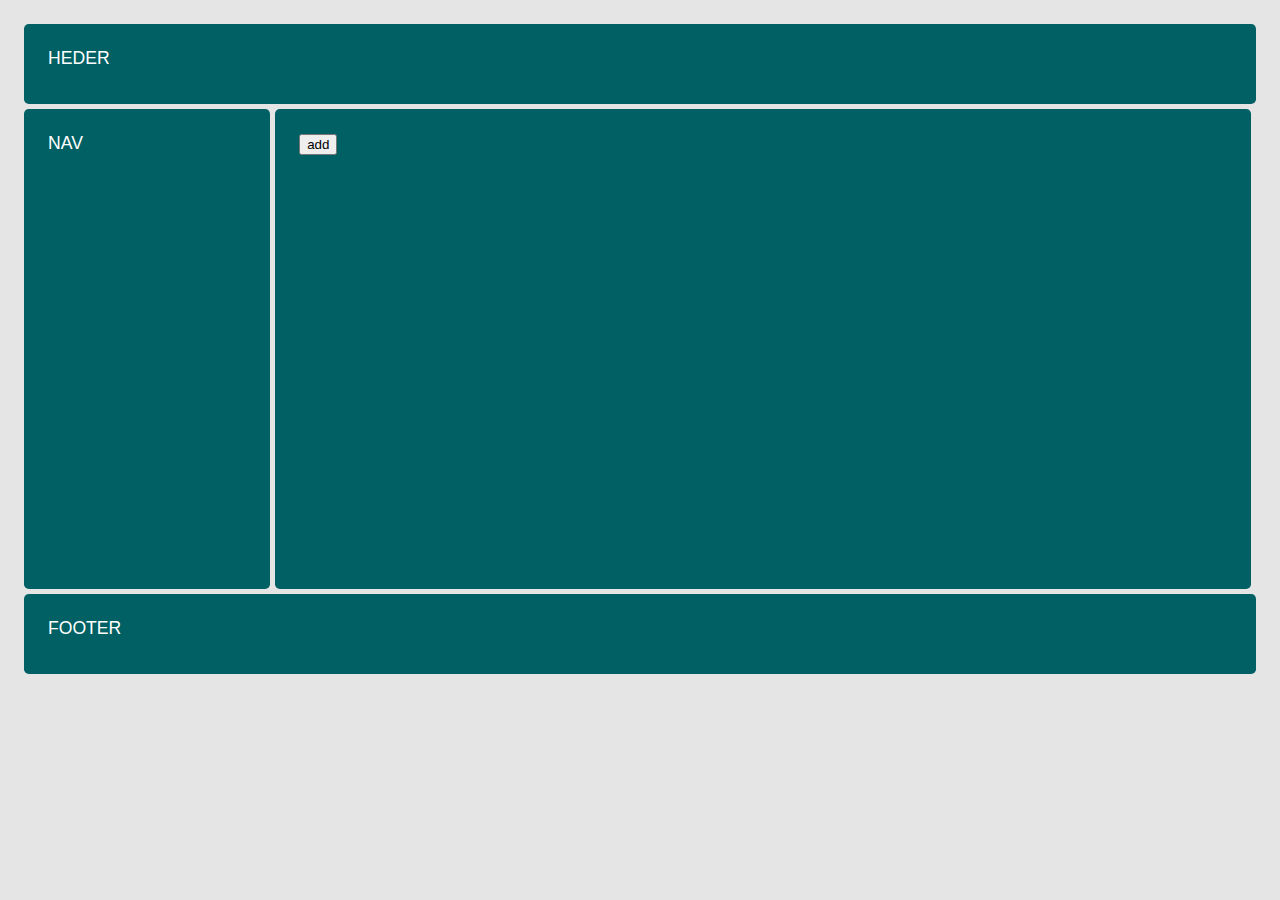
==== index.html @ 6978943e "Added ajax functions [get, post, delete] to manipulate the DOM and add a redponsive grid layout with" ====
<!DOCTYPE html>
<html lang="en">
<head>
  <meta charset="UTF-8">
  <meta name="viewport" content="width=device-width, initial-scale=1.0">
  <meta http-equiv="X-UA-Compatible" content="ie=edge">
  <link href="./assets/css/styles.css" rel="stylesheet">
  <title>Document</title>
</head>
<body>
  <div class="grid">
    <header class="grid-item heder">HEDER</header>
    <nav class="grid-item nav">nav</nav>
    <main class="grid-item main" >
      <div class="headmain">
        <button type="button" name="button" id ="addDev">add</button>
      </div>
      <div id="main"></div>
    </main>
    <footer class="grid-item footer">footer</footer>
  </div>
  <script src="./js/main.js"></script>
  <script type="text/javascript" src="https://code.jquery.com/jquery-3.2.1.min.js"></script>



</body>
</html>
---- assets/css/styles.css ----
body{
	background-color: rgba(0,0,0,.1);
	font: 1.1rem sans-serif;
	text-transform: uppercase;
	color: white;
}
.grid{
	padding: 1rem;
}
.grid-item{
	padding: 1.5rem;
	border-radius: .3rem;
	background-color: #006064 ;
}
/*****************************/

.grid{
  display: grid;
  grid-gap: .3rem;
  grid-template-columns: [start] minmax(5rem,20%)
                         [sideend main] minmax(8rem, 1fr)
                         [end];
  grid-template-rows: [initrow] minmax(5rem,20%)
                      [main] minmax(30rem,auto)
                      [footer] minmax(5rem,20%)
                      [endrow];
}
.heder{
  grid-column: 1/span2;
}
.footer{
  grid-column: 1/span2;
}

.flex{
	display: flex;
	justify-content: center;
	flex-direction: column;
}

p {
	margin:0;
}


/*****************************/


.card{
	margin: .3rem;
	border-radius: .3rem;
	background-color: #b1bef7;
}
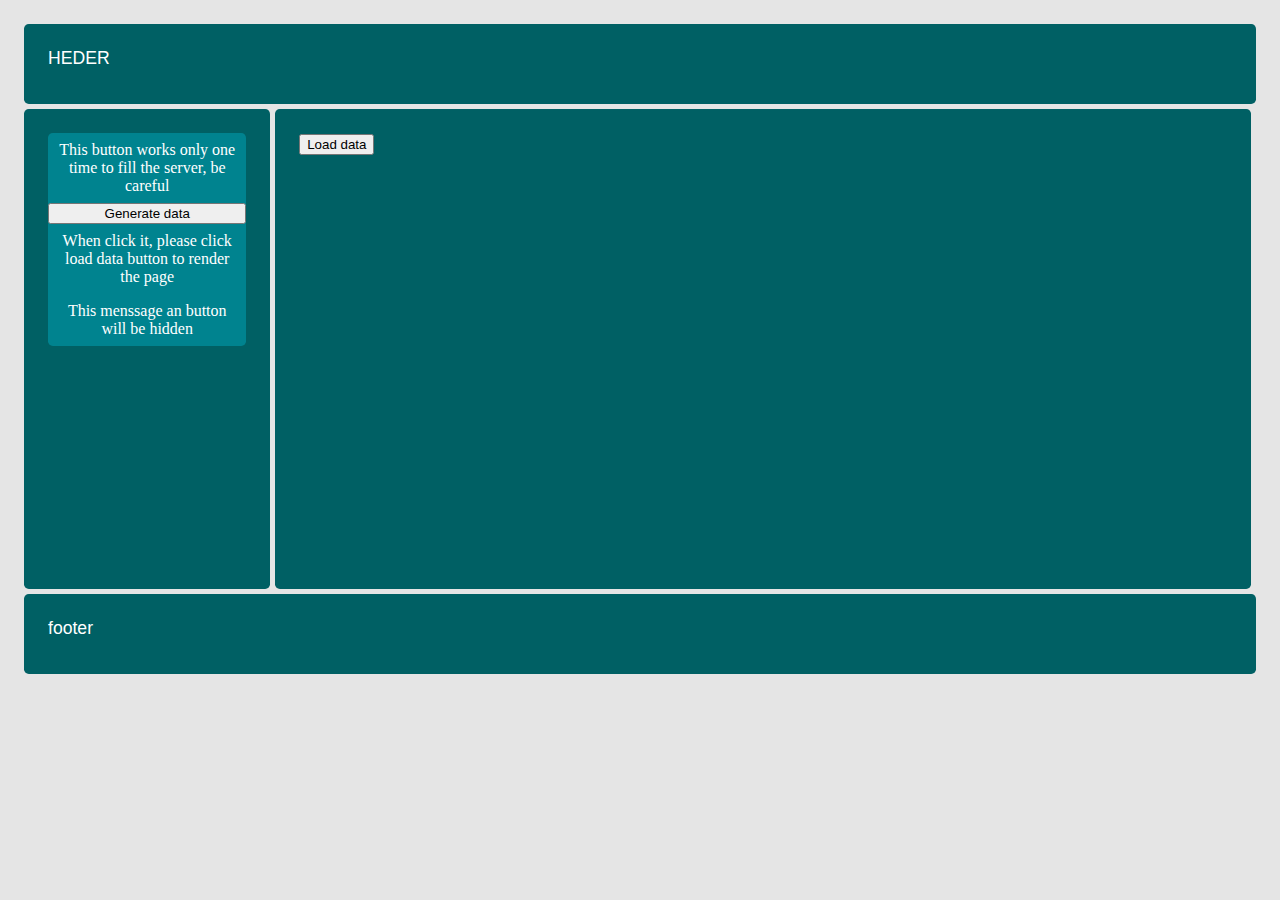
==== commit 77ed3c05: "Added a button that send data to fill the api, and another button that render the data, this functio" ====
--- a/index.html
+++ b/index.html
@@ -10,16 +10,24 @@
 <body>
   <div class="grid">
     <header class="grid-item heder">HEDER</header>
-    <nav class="grid-item nav">nav</nav>
-    <main class="grid-item main" >
+    <nav class="grid-item nav">
+      <div class="flex menssageButton">
+        <p class="fillMenssage">This button works only one time to fill the server, be careful</p>
+        <button type="button" name="button"id="genereteData">Generate data</button>
+        <p class="fillMenssage">When click it, please click load data button to render the page</p>
+        <p class="fillMenssage">This menssage an button will be hidden</p>
+      </div>
+    </nav>
+    <main class="grid-item main" id="cont" >
       <div class="headmain">
-        <button type="button" name="button" id ="addDev">add</button>
+        <button type="button" name="button" id ="addDev">Load data</button>
       </div>
       <div id="main"></div>
     </main>
     <footer class="grid-item footer">footer</footer>
   </div>
   <script src="./js/main.js"></script>
+  <script src="js/generate.js"></script>
   <script type="text/javascript" src="https://code.jquery.com/jquery-3.2.1.min.js"></script>
 
 
--- a/assets/css/styles.css
+++ b/assets/css/styles.css
@@ -1,7 +1,6 @@
 body{
 	background-color: rgba(0,0,0,.1);
 	font: 1.1rem sans-serif;
-	text-transform: uppercase;
 	color: white;
 }
 .grid{
@@ -12,12 +11,14 @@
 	border-radius: .3rem;
 	background-color: #006064 ;
 }
+
+
 /*****************************/
 
 .grid{
   display: grid;
   grid-gap: .3rem;
-  grid-template-columns: [start] minmax(5rem,20%)
+  grid-template-columns: [start] minmax(10rem,20%)
                          [sideend main] minmax(8rem, 1fr)
                          [end];
   grid-template-rows: [initrow] minmax(5rem,20%)
@@ -38,8 +39,23 @@
 	flex-direction: column;
 }
 
-p {
+.fillMenssage {
+	margin:.5rem;
+	font-size: 1rem;
+	font-family: Arial;
+	font-family: myFirstFont;
+	text-align: center;
+}
+p{
 	margin:0;
+	font-size: 1rem;
+	font-family: Arial;
+}
+
+ .menssageButton{
+	/*padding: 1.5rem;*/
+	border-radius: .3rem;
+	background-color: #00838f ;
 }
 
 
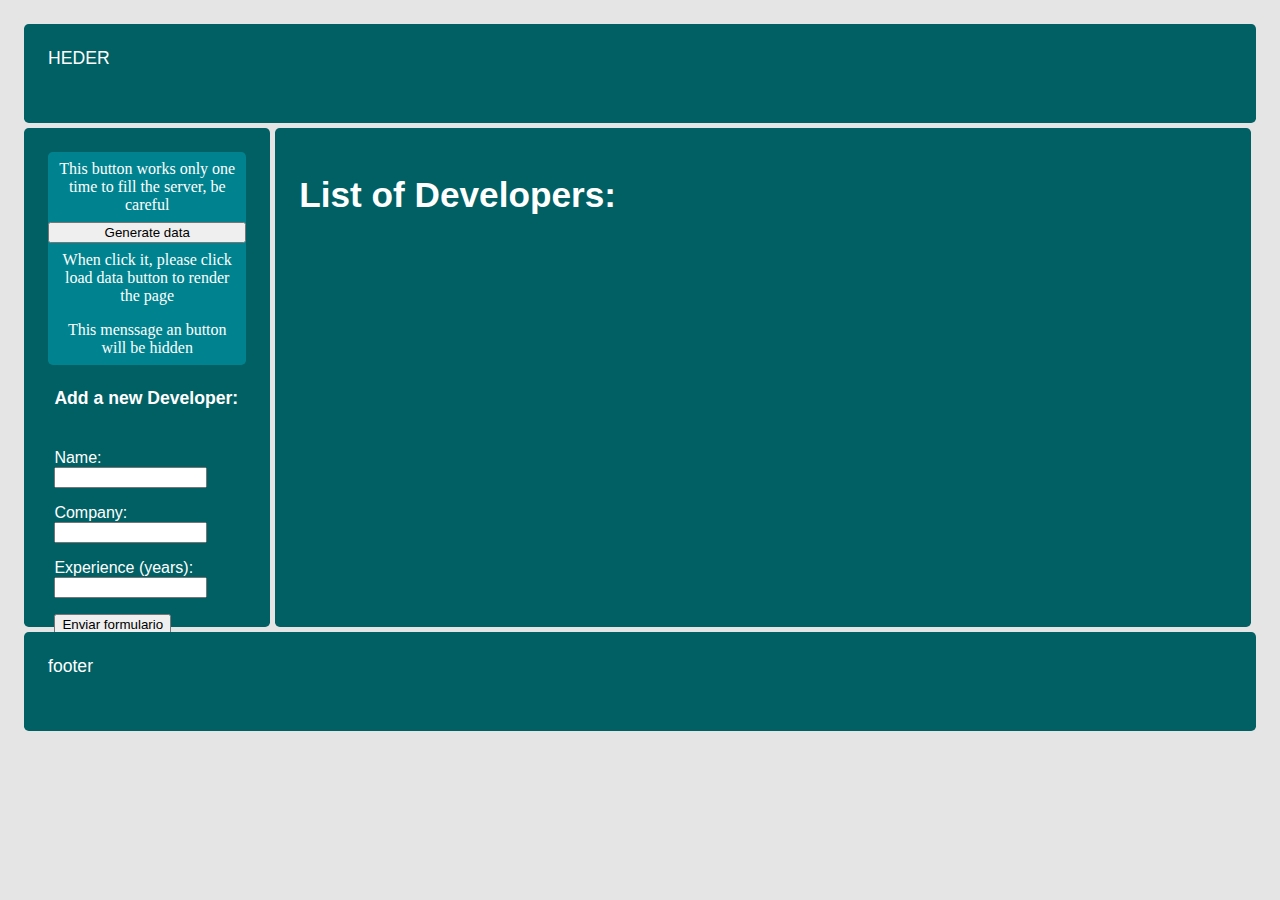
==== commit b5ff213b: "Added post through a form validate, after validate it, the web will reder it" ====
--- a/index.html
+++ b/index.html
@@ -17,10 +17,36 @@
         <p class="fillMenssage">When click it, please click load data button to render the page</p>
         <p class="fillMenssage">This menssage an button will be hidden</p>
       </div>
+      <div class="addDeveloper">
+        <h4>Add a new Developer:</h4>
+        <form action=""name="formulname" method="post">
+          <p class="campo">
+            <label for="nombre">Name: </label>
+            <span>
+              <input type="text" name="name" size="16" maxlength="30">
+            </span>
+          </p>
+          <p class="campo">
+            <label for="company">Company: </label>
+            <span>
+              <input type="text" name="company" size="16" maxlength="25">
+            </span>
+          </p>
+          <p class="campo">
+            <label for="experience">Experience (years): </label>
+            <span>
+                <input type="text" name="experience" size="16" maxlength="2">
+            </span>
+          </p>
+          <p class="buttonSubmit">
+            <input type="submit" value="Enviar formulario">
+          </p>
+        </form>
+      </div>
     </nav>
     <main class="grid-item main" id="cont" >
       <div class="headmain">
-        <button type="button" name="button" id ="addDev">Load data</button>
+        <h1>List of Developers:</h1>
       </div>
       <div id="main"></div>
     </main>
--- a/assets/css/styles.css
+++ b/assets/css/styles.css
@@ -58,7 +58,9 @@
 	background-color: #00838f ;
 }
 
-
+.addDeveloper{
+	margin: .4rem;
+}
 /*****************************/
 
 
@@ -67,3 +69,11 @@
 	border-radius: .3rem;
 	background-color: #b1bef7;
 }
+
+.campo{
+	padding-top: 1rem;
+}
+
+.buttonSubmit{
+	padding-top: 1rem;
+}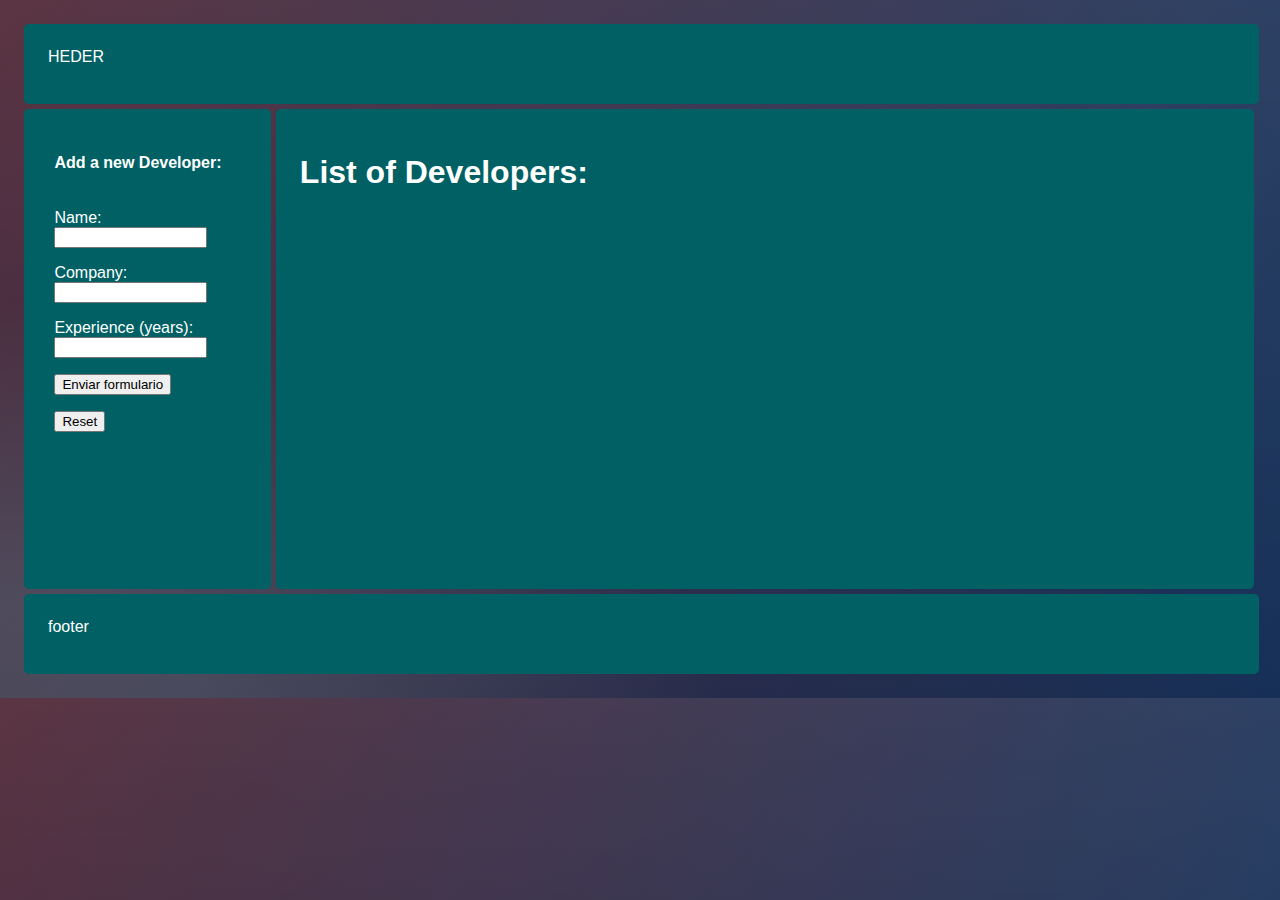
==== commit 5e680840: "Added a login page, it is necessary to fill the api with some data before to work with the app" ====
--- a/index.html
+++ b/index.html
@@ -11,12 +11,6 @@
   <div class="grid">
     <header class="grid-item heder">HEDER</header>
     <nav class="grid-item nav">
-      <div class="flex menssageButton">
-        <p class="fillMenssage">This button works only one time to fill the server, be careful</p>
-        <button type="button" name="button"id="genereteData">Generate data</button>
-        <p class="fillMenssage">When click it, please click load data button to render the page</p>
-        <p class="fillMenssage">This menssage an button will be hidden</p>
-      </div>
       <div class="addDeveloper">
         <h4>Add a new Developer:</h4>
         <form action=""name="formulname" method="post">
@@ -41,6 +35,9 @@
           <p class="buttonSubmit">
             <input type="submit" value="Enviar formulario">
           </p>
+          <p class="campo">
+              <button type="reset">Reset</button>
+          </p>
         </form>
       </div>
     </nav>
@@ -53,10 +50,9 @@
     <footer class="grid-item footer">footer</footer>
   </div>
   <script src="./js/main.js"></script>
-  <script src="js/generate.js"></script>
   <script type="text/javascript" src="https://code.jquery.com/jquery-3.2.1.min.js"></script>
 
 
 
 </body>
-</html>
+</html>--- a/assets/css/styles.css
+++ b/assets/css/styles.css
@@ -1,7 +1,21 @@
-body{
+/* body{
 	background-color: rgba(0,0,0,.1);
 	font: 1.1rem sans-serif;
 	color: white;
+} */
+
+body { 
+	width: 99%;
+	height:100%;
+	font-family: 'Open Sans', sans-serif;
+	color: white;
+	background: #092756;
+	background: -moz-radial-gradient(0% 100%, ellipse cover, rgba(104,128,138,.4) 10%,rgba(138,114,76,0) 40%),-moz-linear-gradient(top,  rgba(57,173,219,.25) 0%, rgba(42,60,87,.4) 100%), -moz-linear-gradient(-45deg,  #670d10 0%, #092756 100%);
+	background: -webkit-radial-gradient(0% 100%, ellipse cover, rgba(104,128,138,.4) 10%,rgba(138,114,76,0) 40%), -webkit-linear-gradient(top,  rgba(57,173,219,.25) 0%,rgba(42,60,87,.4) 100%), -webkit-linear-gradient(-45deg,  #670d10 0%,#092756 100%);
+	background: -o-radial-gradient(0% 100%, ellipse cover, rgba(104,128,138,.4) 10%,rgba(138,114,76,0) 40%), -o-linear-gradient(top,  rgba(57,173,219,.25) 0%,rgba(42,60,87,.4) 100%), -o-linear-gradient(-45deg,  #670d10 0%,#092756 100%);
+	background: -ms-radial-gradient(0% 100%, ellipse cover, rgba(104,128,138,.4) 10%,rgba(138,114,76,0) 40%), -ms-linear-gradient(top,  rgba(57,173,219,.25) 0%,rgba(42,60,87,.4) 100%), -ms-linear-gradient(-45deg,  #670d10 0%,#092756 100%);
+	background: -webkit-radial-gradient(0% 100%, ellipse cover, rgba(104,128,138,.4) 10%,rgba(138,114,76,0) 40%), linear-gradient(to bottom,  rgba(57,173,219,.25) 0%,rgba(42,60,87,.4) 100%), linear-gradient(135deg,  #670d10 0%,#092756 100%);
+	filter: progid:DXImageTransform.Microsoft.gradient( startColorstr='#3E1D6D', endColorstr='#092756',GradientType=1 );
 }
 .grid{
 	padding: 1rem;
@@ -39,24 +53,12 @@
 	flex-direction: column;
 }
 
-.fillMenssage {
-	margin:.5rem;
-	font-size: 1rem;
-	font-family: Arial;
-	font-family: myFirstFont;
-	text-align: center;
-}
 p{
 	margin:0;
 	font-size: 1rem;
 	font-family: Arial;
 }
 
- .menssageButton{
-	/*padding: 1.5rem;*/
-	border-radius: .3rem;
-	background-color: #00838f ;
-}
 
 .addDeveloper{
 	margin: .4rem;
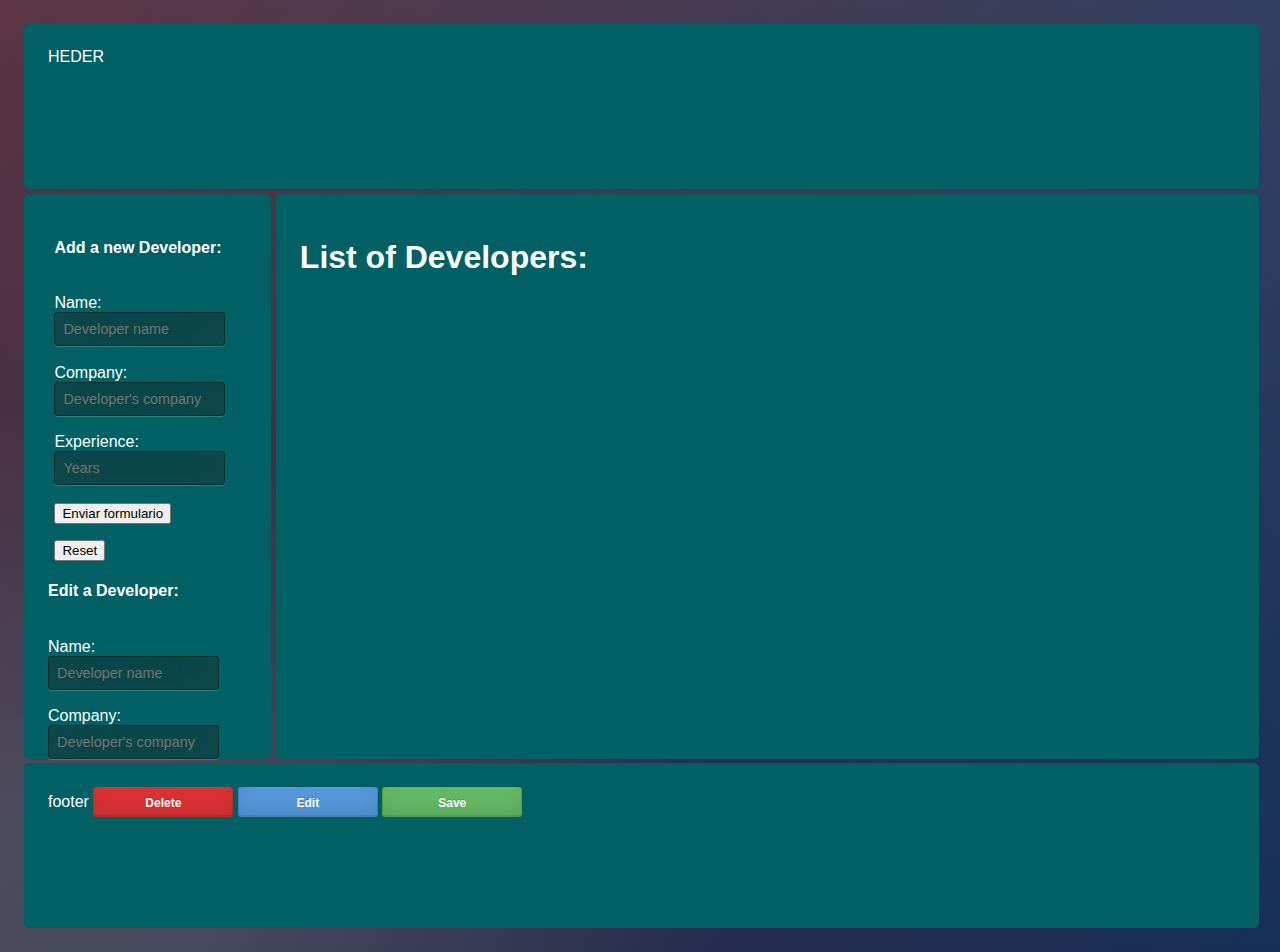
==== commit fe9881c6: "Time to sleep, see the line 97 of main js to continue develop" ====
--- a/index.html
+++ b/index.html
@@ -17,29 +17,60 @@
           <p class="campo">
             <label for="nombre">Name: </label>
             <span>
-              <input type="text" name="name" size="16" maxlength="30">
+              <input type="text" name="name" size="16" maxlength="30" placeholder="Developer name">
             </span>
           </p>
           <p class="campo">
             <label for="company">Company: </label>
             <span>
-              <input type="text" name="company" size="16" maxlength="25">
+              <input type="text" name="company" size="16" maxlength="25" placeholder="Developer's company">
             </span>
           </p>
           <p class="campo">
-            <label for="experience">Experience (years): </label>
+            <label for="experience">Experience: </label>
             <span>
-                <input type="text" name="experience" size="16" maxlength="2">
+                <input type="text" name="experience" size="16" maxlength="2" placeholder="Years">
             </span>
           </p>
           <p class="buttonSubmit">
-            <input type="submit" value="Enviar formulario">
+            
+            <button type="submit">Enviar formulario</button>
           </p>
           <p class="campo">
               <button type="reset">Reset</button>
           </p>
         </form>
       </div>
+      <div class="editDeveloper">
+          <h4>Edit a Developer:</h4>
+          <form action=""name="editDev" method="post">
+            <p class="campo">
+              <label for="nombre">Name: </label>
+              <span>
+                <input type="text" name="name" size="16" maxlength="30" placeholder="Developer name">
+              </span>
+            </p>
+            <p class="campo">
+              <label for="company">Company: </label>
+              <span>
+                <input type="text" name="company" size="16" maxlength="25" placeholder="Developer's company">
+              </span>
+            </p>
+            <p class="campo">
+              <label for="experience">Experience: </label>
+              <span>
+                  <input type="text" name="experience" size="16" maxlength="2" placeholder="Years">
+              </span>
+            </p>
+            <p class="buttonSubmit">
+              
+              <button type="submit">Enviar formulario</button>
+            </p>
+            <p class="campo">
+                <button type="reset">Reset</button>
+            </p>
+          </form>
+        </div>
     </nav>
     <main class="grid-item main" id="cont" >
       <div class="headmain">
@@ -47,7 +78,12 @@
       </div>
       <div id="main"></div>
     </main>
-    <footer class="grid-item footer">footer</footer>
+    <footer class="grid-item footer">footer
+
+      <a class='red btn pri'>Delete</a>
+      <a class='blue btn pri'>Edit</a>
+      <a class='green btn pri'>Save</a>
+    </footer>
   </div>
   <script src="./js/main.js"></script>
   <script type="text/javascript" src="https://code.jquery.com/jquery-3.2.1.min.js"></script>
--- a/assets/css/styles.css
+++ b/assets/css/styles.css
@@ -32,8 +32,8 @@
 .grid{
   display: grid;
   grid-gap: .3rem;
-  grid-template-columns: [start] minmax(10rem,20%)
-                         [sideend main] minmax(8rem, 1fr)
+  grid-template-columns: [start] minmax(12rem,20%)
+                         [sideend main] minmax(30rem, auto)
                          [end];
   grid-template-rows: [initrow] minmax(5rem,20%)
                       [main] minmax(30rem,auto)
@@ -41,10 +41,14 @@
                       [endrow];
 }
 .heder{
-  grid-column: 1/span2;
+  grid-column: 1/3;
 }
+.main{
+	grid-column: 2/3;
+}
+
 .footer{
-  grid-column: 1/span2;
+  grid-column: 1/3;
 }
 
 .flex{
@@ -63,6 +67,56 @@
 .addDeveloper{
 	margin: .4rem;
 }
+
+.buttonSection{
+	display: grid;
+	grid-gap: 1rem;
+	grid-template-columns: repeat(5,1fr);
+	height: 1rem;
+}
+.blue{
+	grid-column: 2/3;
+}
+.red{
+	grid-column: 4/5;
+}
+
+.btn {
+	display: inline-block;
+	min-width: 110px;
+	
+	padding: 10px 15px 12px;
+	font: 700 12px/1 'Open Sans', sans-serif;
+	border-radius: 3px;
+	box-shadow: inset 0 -1px 0 1px rgba(0, 0, 0, 0.1), inset 0 -10px 20px rgba(0, 0, 0, 0.1);
+	cursor: pointer;
+	text-align: center;
+	height: .5rem;
+  }
+.btn.pri {
+  color: #fff;
+  text-shadow: 0 -1px 0 rgba(0, 0, 0, 0.2);
+}
+.red  {
+	background: #d33;
+  }
+.red:hover {
+	background: #c22;
+  }
+
+.blue {
+	background: #59d;
+}
+.blue:hover {
+	background: #48c;
+}
+.green {
+	background: #6b6;
+}
+.green:hover {
+	background: #5a5;
+}
+
 /*****************************/
 
 
@@ -70,6 +124,7 @@
 	margin: .3rem;
 	border-radius: .3rem;
 	background-color: #b1bef7;
+	height: 6rem;
 }
 
 .campo{
@@ -78,4 +133,24 @@
 
 .buttonSubmit{
 	padding-top: 1rem;
+}
+
+input { 
+	
+	margin-bottom: .1rem ; 
+	background: rgba(0,0,0,0.3);
+	border: none;
+	outline: none;
+	padding: .5rem;
+	font-size: .9rem;
+	color: #fff;
+	/* text-shadow: 1px 1px 1px rgba(0,0,0,0.3); */
+	border: 1px solid rgba(0,0,0,0.3);
+	border-radius: 4px;
+	box-shadow: inset 0 -5px 45px rgba(100,100,100,0.2), 0 1px 1px rgba(255,255,255,0.2);
+	-webkit-transition: box-shadow .5s ease;
+	-moz-transition: box-shadow .5s ease;
+	-o-transition: box-shadow .5s ease;
+	-ms-transition: box-shadow .5s ease;
+	transition: box-shadow .5s ease;
 }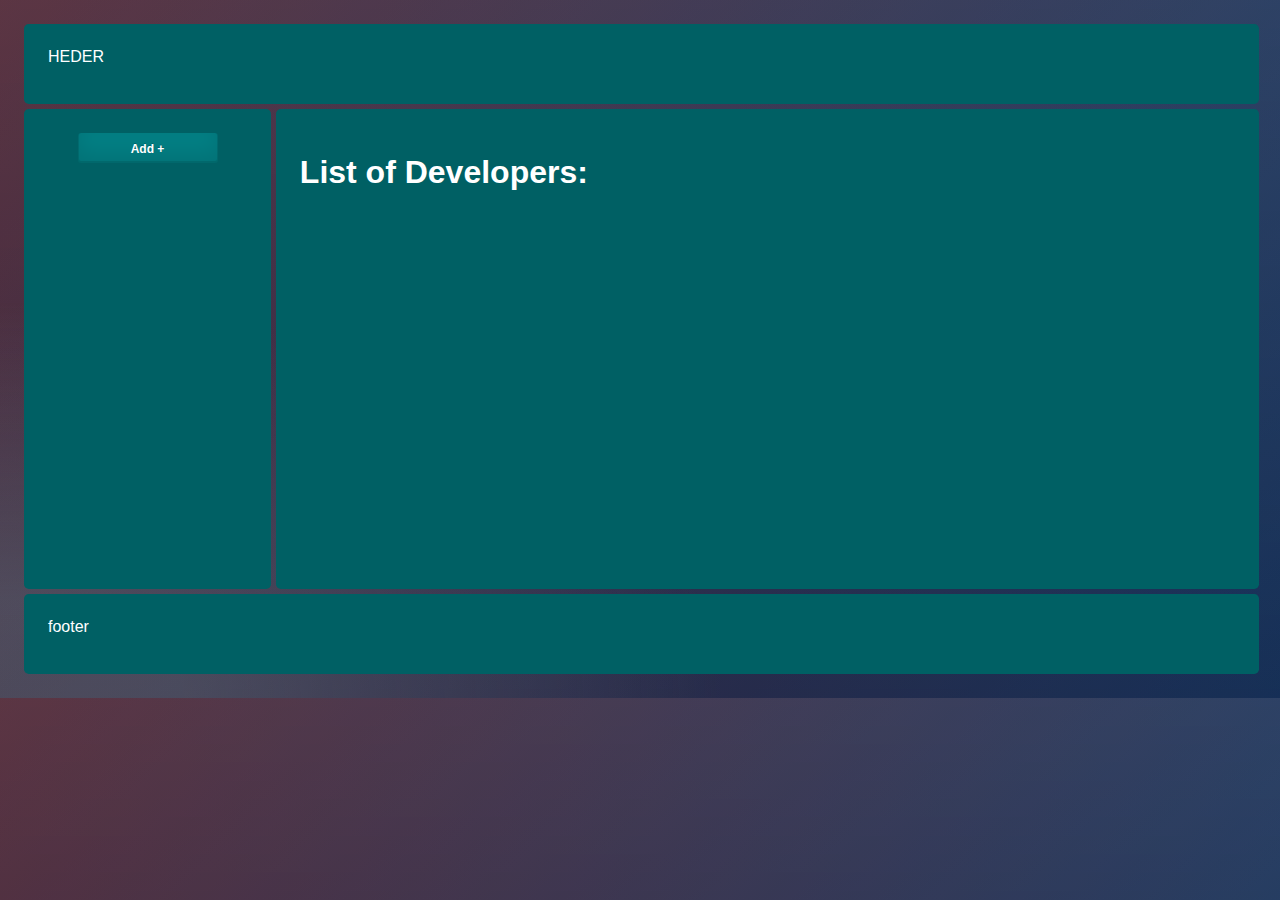
==== commit 65f8d38b: "Complete all basic functions. In this commit Added show-hide forms to validate data" ====
--- a/index.html
+++ b/index.html
@@ -11,7 +11,10 @@
   <div class="grid">
     <header class="grid-item heder">HEDER</header>
     <nav class="grid-item nav">
-      <div class="addDeveloper">
+      <div class="buttonAdd">
+        <a class="btn pri darkBlue" id="BtnAddDeveloper">Add +</a>
+      </div>
+      <div class="addDeveloper"  id="addDeveloper">
         <h4>Add a new Developer:</h4>
         <form action=""name="formulname" method="post">
           <p class="campo">
@@ -33,15 +36,15 @@
             </span>
           </p>
           <p class="buttonSubmit">
-            
-            <button type="submit">Enviar formulario</button>
+            <button class='green btn pri' >Save</button>
+            <!-- <a class='green btn pri' type="submit">Save</a> -->
           </p>
           <p class="campo">
               <button type="reset">Reset</button>
           </p>
         </form>
       </div>
-      <div class="editDeveloper">
+      <div id="editDeveloper">
           <h4>Edit a Developer:</h4>
           <form action=""name="editDev" method="post">
             <p class="campo">
@@ -79,10 +82,6 @@
       <div id="main"></div>
     </main>
     <footer class="grid-item footer">footer
-
-      <a class='red btn pri'>Delete</a>
-      <a class='blue btn pri'>Edit</a>
-      <a class='green btn pri'>Save</a>
     </footer>
   </div>
   <script src="./js/main.js"></script>
--- a/assets/css/styles.css
+++ b/assets/css/styles.css
@@ -46,7 +46,6 @@
 .main{
 	grid-column: 2/3;
 }
-
 .footer{
   grid-column: 1/3;
 }
@@ -63,9 +62,18 @@
 	font-family: Arial;
 }
 
-
+.buttonAdd{
+	display: flex;
+	justify-content: center;
+	align-items: center;
+	
+}
 .addDeveloper{
+	display: none;
 	margin: .4rem;
+}
+#editDeveloper{
+	display: none;
 }
 
 .buttonSection{
@@ -84,9 +92,9 @@
 .btn {
 	display: inline-block;
 	min-width: 110px;
-	
 	padding: 10px 15px 12px;
 	font: 700 12px/1 'Open Sans', sans-serif;
+	border:none;
 	border-radius: 3px;
 	box-shadow: inset 0 -1px 0 1px rgba(0, 0, 0, 0.1), inset 0 -10px 20px rgba(0, 0, 0, 0.1);
 	cursor: pointer;
@@ -112,11 +120,17 @@
 }
 .green {
 	background: #6b6;
+	padding: 10px 16px 18px;
 }
 .green:hover {
 	background: #5a5;
 }
-
+.darkBlue{
+	background:#037f84;
+}
+.darkBlue:hover{
+	background: #014b4f;
+}
 /*****************************/
 
 
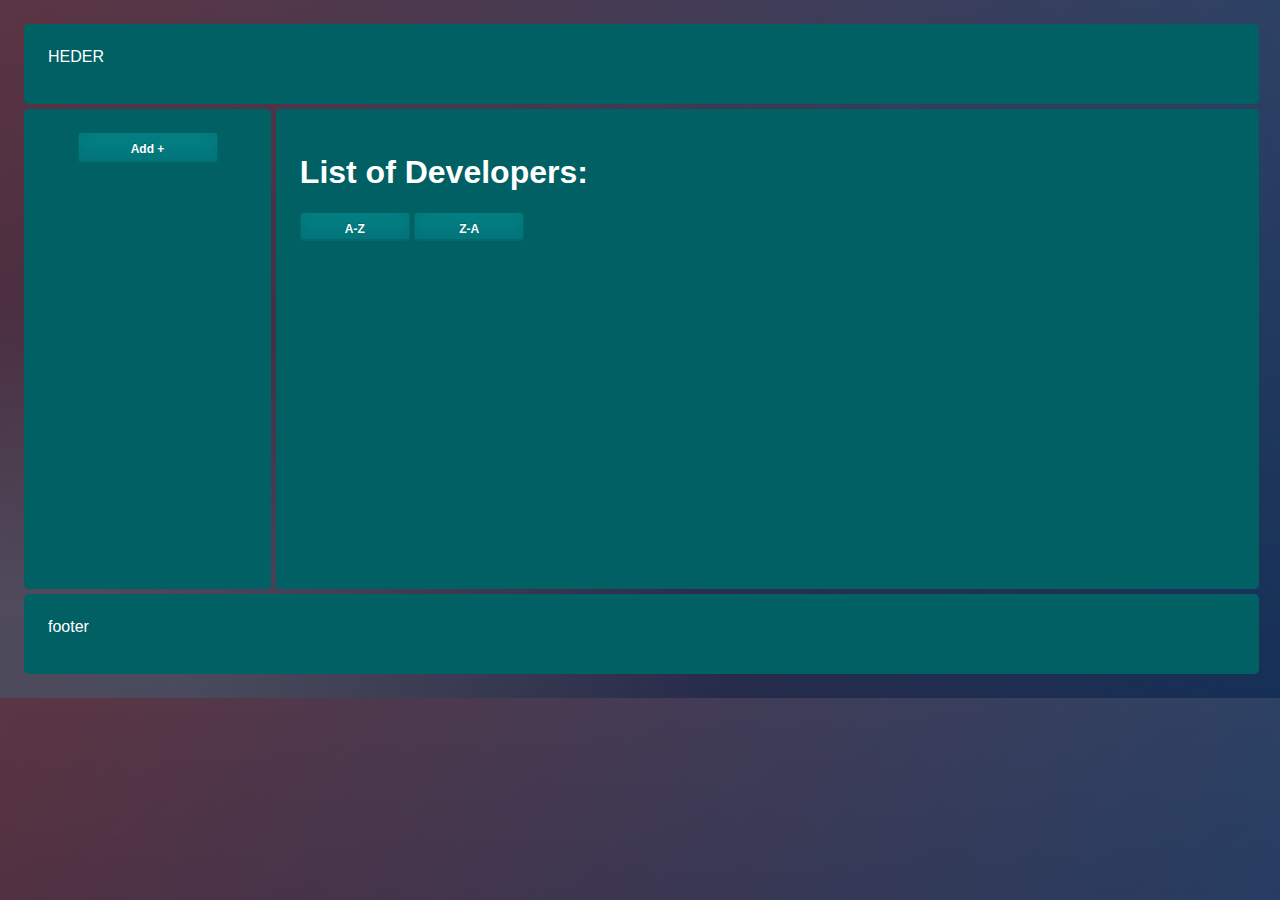
==== commit 76b37bf4: "Added two new functions. Order the list of developers by A-Z name and Z-A name" ====
--- a/index.html
+++ b/index.html
@@ -5,7 +5,7 @@
   <meta name="viewport" content="width=device-width, initial-scale=1.0">
   <meta http-equiv="X-UA-Compatible" content="ie=edge">
   <link href="./assets/css/styles.css" rel="stylesheet">
-  <title>Document</title>
+  <title>Orson Systems</title>
 </head>
 <body>
   <div class="grid">
@@ -78,6 +78,8 @@
     <main class="grid-item main" id="cont" >
       <div class="headmain">
         <h1>List of Developers:</h1>
+        <button type="button" id="A-Z" class="btn pri darkBlue AZ">A-Z</button>
+        <button type="button" id="Z-A" class="btn pri darkBlue AZ">Z-A</button>
       </div>
       <div id="main"></div>
     </main>
--- a/assets/css/styles.css
+++ b/assets/css/styles.css
@@ -131,6 +131,9 @@
 .darkBlue:hover{
 	background: #014b4f;
 }
+.AZ{
+	padding: 10px 16px 18px;
+}
 /*****************************/
 
 
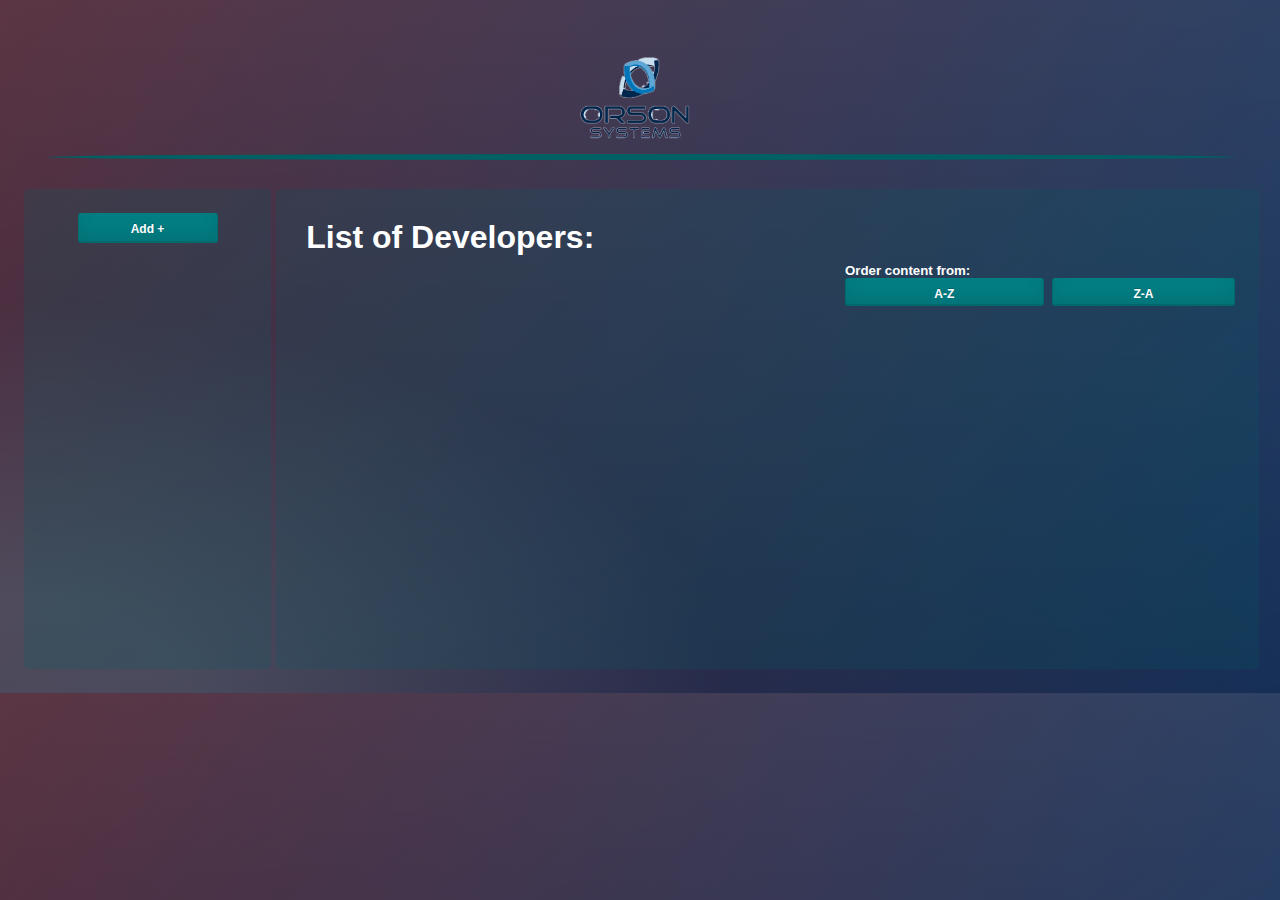
==== commit 7c0397d0: "Added some appearance. The cards still lack of some good appearance." ====
--- a/index.html
+++ b/index.html
@@ -9,7 +9,10 @@
 </head>
 <body>
   <div class="grid">
-    <header class="grid-item heder">HEDER</header>
+    <header class="grid-item heder">
+      <img src="./assets/images/orson.png" alt="" id="logo">
+      <div class="lineHeder"></div>
+    </header>
     <nav class="grid-item nav">
       <div class="buttonAdd">
         <a class="btn pri darkBlue" id="BtnAddDeveloper">Add +</a>
@@ -37,10 +40,6 @@
           </p>
           <p class="buttonSubmit">
             <button class='green btn pri' >Save</button>
-            <!-- <a class='green btn pri' type="submit">Save</a> -->
-          </p>
-          <p class="campo">
-              <button type="reset">Reset</button>
           </p>
         </form>
       </div>
@@ -48,7 +47,7 @@
           <h4>Edit a Developer:</h4>
           <form action=""name="editDev" method="post">
             <p class="campo">
-              <label for="nombre">Name: </label>
+              <label for="nombre">Name:  </label>
               <span>
                 <input type="text" name="name" size="16" maxlength="30" placeholder="Developer name">
               </span>
@@ -65,26 +64,25 @@
                   <input type="text" name="experience" size="16" maxlength="2" placeholder="Years">
               </span>
             </p>
-            <p class="buttonSubmit">
-              
-              <button type="submit">Enviar formulario</button>
-            </p>
-            <p class="campo">
-                <button type="reset">Reset</button>
+            <p class="buttonSubmit">              
+              <button class='green btn pri' >Save</button>
             </p>
           </form>
         </div>
     </nav>
     <main class="grid-item main" id="cont" >
       <div class="headmain">
-        <h1>List of Developers:</h1>
-        <button type="button" id="A-Z" class="btn pri darkBlue AZ">A-Z</button>
-        <button type="button" id="Z-A" class="btn pri darkBlue AZ">Z-A</button>
+        <div class="title">
+          <h1>List of Developers:</h1>
+        </div>
+        <div class="orderfrom">
+          <h5>Order content from:  </h5>
+        </div>
+          <button type="button" id="A-Z" class="btn pri darkBlue AZ">A-Z</button>
+          <button type="button" id="Z-A" class="btn pri darkBlue AZ">Z-A</button>
       </div>
       <div id="main"></div>
     </main>
-    <footer class="grid-item footer">footer
-    </footer>
   </div>
   <script src="./js/main.js"></script>
   <script type="text/javascript" src="https://code.jquery.com/jquery-3.2.1.min.js"></script>
--- a/assets/css/styles.css
+++ b/assets/css/styles.css
@@ -23,9 +23,8 @@
 .grid-item{
 	padding: 1.5rem;
 	border-radius: .3rem;
-	background-color: #006064 ;
-}
-
+	background-color: rgba(0, 96, 100, .2);
+}
 
 /*****************************/
 
@@ -35,20 +34,58 @@
   grid-template-columns: [start] minmax(12rem,20%)
                          [sideend main] minmax(30rem, auto)
                          [end];
-  grid-template-rows: [initrow] minmax(5rem,20%)
+  grid-template-rows: [initrow] minmax(5rem,10rem)
                       [main] minmax(30rem,auto)
-                      [footer] minmax(5rem,20%)
-                      [endrow];
+                      [footer];
 }
 .heder{
   grid-column: 1/3;
+  background: none;
+  display: grid;
+  grid-template-columns: repeat(7, 1fr);
+  grid-template-rows: 1fr ,.2rem;
+}
+#logo{
+	border-radius: 50%;
+	height: 100px;
+	grid-column: 4/5;
+}
+.lineHeder{
+	background-color: rgb(0, 96, 100);
+	grid-column: 1/-1;
+	border-radius: 50%;
 }
 .main{
 	grid-column: 2/3;
 }
-.footer{
-  grid-column: 1/3;
-}
+.headmain{
+	display: grid;
+	grid-column-gap: .5rem;
+	padding-bottom: 1rem;
+}
+
+.title{
+	display: inline;
+}
+.orderfrom{
+	grid-column: 4/5;
+	grid-row: 2/3;
+}
+h1{
+	margin: .4rem;
+}
+h5{
+	margin: 0;
+}
+#A-Z{
+	grid-column: 4/5;
+	grid-row: 3/4; 
+}
+#Z-A{
+	grid-column: 5/6;
+	grid-row: 3/4; 
+}
+
 
 .flex{
 	display: flex;
@@ -74,6 +111,7 @@
 }
 #editDeveloper{
 	display: none;
+	margin: .4rem;
 }
 
 .buttonSection{
@@ -140,7 +178,7 @@
 .card{
 	margin: .3rem;
 	border-radius: .3rem;
-	background-color: #b1bef7;
+	background-color: rgba(0, 96, 100, .7);
 	height: 6rem;
 }
 
@@ -161,7 +199,6 @@
 	padding: .5rem;
 	font-size: .9rem;
 	color: #fff;
-	/* text-shadow: 1px 1px 1px rgba(0,0,0,0.3); */
 	border: 1px solid rgba(0,0,0,0.3);
 	border-radius: 4px;
 	box-shadow: inset 0 -5px 45px rgba(100,100,100,0.2), 0 1px 1px rgba(255,255,255,0.2);
